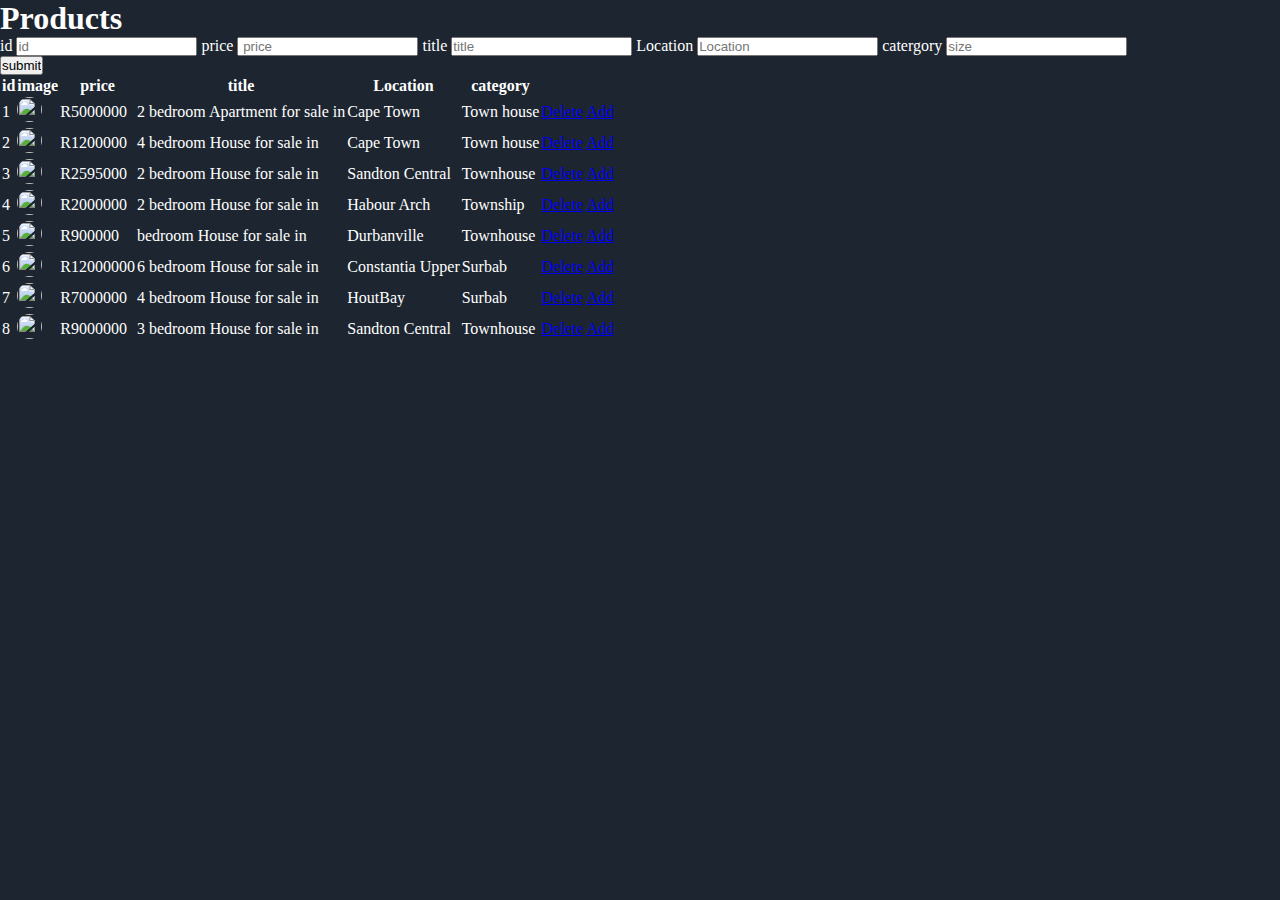
==== admin.html @ 9d43c22e "all my pages" ====
<!DOCTYPE html>
<html lang="en">
<head>
    <meta charset="UTF-8">
    <meta http-equiv="X-UA-Compatible" content="IE=edge">
    <meta name="viewport" content="width=device-width, initial-scale=1.0">
    <link href="https://cdn.jsdelivr.net/npm/bootstrap@5.0.2/dist/css/bootstrap.min.css" rel="stylesheet" integrity="sha384-EVSTQN3/azprG1Anm3QDgpJLIm9Nao0Yz1ztcQTwFspd3yD65VohhpuuCOmLASjC" crossorigin="anonymous">

    <link rel="stylesheet" href="admin.css">
    <title>Document</title>
</head>
<body>
    <section id="products">
    <div id="container">
      <div class="text-center">
        <h1>
          Products
        </h1>

      </div>

    </div>
    <div class="main row justify content center ">   <form id="items" class=" mt-5 d-flex-justify content center">
    <label for="item" class="col-10 mb-2" id="id">id</label>
    <input class="form-control" type="text" placeholder="id" aria-label="default input example" required>
    <label for="title" class="col-10 mb-2" id="price">price</label>
    <input class="form-control" type="text" placeholder=" price" aria-label="default input example" required>
    <label for="size" class="col-10 mb-2" id="title">title</label>
    <input class="form-control" type="text" placeholder="title" aria-label="default input example" required>
    <label for="size" class="col-10 mb-2" id="Location">Location</label>
    <input class="form-control" type="text" placeholder="Location" aria-label="default input example" required>
    <label for="size" class="col-10 mb-2" id="Category">catergory</label>
    <input class="form-control" type="text" placeholder="size" aria-label="default input example" required>
    <div><input type="submit" value="submit" class=" btn btn-success add-btn mt-4">
    </div>
 </form>
 <div class= "col-10 mt-5">
  <table class="table striped table-dark">
    <thead>
      <th>id</th>
      <th>image</th>
      <th>price</th>
      <th>title</th>
      <th>Location</th>
      <th>category</th>
     
    </thead>
    <tbody  id="product-list" class="delete">
    <tr>
      <td> 1
      </td><td>R500000
      </td>
      <td> 4 bedroom
      </td>
      <td>Cape Town</td>
      <td> Town house</td>
      <td><a href="#" class=" btn btn-warning bt-sm edit">Edit</a>
        <a href="#" type="reset" value="Reset" id="btn"class=" btn btn-danger bt-sm delete danger" onclick="DelProperty()">Delete</a>
        <a href="#" type="add" value="add" onclick="onclick" id="btn"class=" btn btn-primary bt-sm add" ondblclick="add()">Add</a>
      </td>
      
    </tr>

  </tbody>
  </table>
 </div>
</div>







  </section>

    <!-- <div class="container">
        <div class="row">
          <div class="col-lg-4 col-md-12 mt-5">
            <button type="button" class="btn btn-primary">Primary</button>
      
          </div>
      
          <div class="col-lg-4 col-md-6">
            <button type="button" class="btn btn-primary">Primary</button>
      
          </div>
      
          <div class="col-lg-4 col-md-6">
            <button type="button" class="btn btn-primary">Primary</button>
      
          </div>
        </div>
        </div>
        <select class="form-select" aria-label="Default select example">
            <option selected>Open this select menu</option>
            <option value="1">One</option>
            <option value="2">Two</option>
            <option value="3">Three</option>
          </select>
      </div> -->

<!-- </div> -->
<!-- <section id="products">

    <table class="table align-middle mb-0 bg-white">
        <thead class="bg-light">
          <tr>
            <th>Product</th>
            <th>Title</th>
            <th>Price</th>
            <th>Position</th>
            <th>Catagory</th>
          </tr>
        </thead>
        <tbody>
          <tr>
            <td>
              <div class="d-flex align-items-center">
                <img
                    src="https://mdbootstrap.com/img/new/avatars/8.jpg"
                    alt=""
                    style="width: 45px; height: 45px"
                    class="rounded-circle"
                    />
                <div class="ms-3">
                  <p class="fw-bold mb-1">John Doe</p>
                  <p class="text-muted mb-0">john.doe@gmail.com</p>
                </div>
              </div>
            </td>
            <td>
              <p class="fw-normal mb-1">Software engineer</p>
              <p class="text-muted mb-0">IT department</p>
            </td>
            <td>
              <span class="badge badge-success rounded-pill d-inline">Active</span>
            </td>
            <td>Senior</td>
            <td>
              <button type="button" class="btn btn-link btn-sm btn-rounded">
                Edit
              </button>
            </td>
          </tr>
          <tr>
            <td>
              <div class="d-flex align-items-center">
                <img
                    src="https://mdbootstrap.com/img/new/avatars/6.jpg"
                    class="rounded-circle"
                    alt=""
                    style="width: 45px; height: 45px"
                    />
                <div class="ms-3">
                  <p class="fw-bold mb-1">Alex Ray</p>
                  <p class="text-muted mb-0">alex.ray@gmail.com</p>
                </div>
              </div>
            </td>
            <td>
              <p class="fw-normal mb-1">Consultant</p>
              <p class="text-muted mb-0">Finance</p>
            </td>
            <td>
              <span class="badge badge-primary rounded-pill d-inline"
                    >Onboarding</span
                >
            </td>
            <td>Junior</td>
            <td>
              <button
                      type="button"
                      class="btn btn-link btn-rounded btn-sm fw-bold"
                      data-mdb-ripple-color="dark"
                      >
                Edit
              </button>
            </td>
          </tr>
          <tr>
            <td>
              <div class="d-flex align-items-center">
                <img
                    src="https://mdbootstrap.com/img/new/avatars/7.jpg"
                    class="rounded-circle"
                    alt=""
                    style="width: 45px; height: 45px"
                    />
                <div class="ms-3">
                  <p class="fw-bold mb-1">Kate Hunington</p>
                  <p class="text-muted mb-0">kate.hunington@gmail.com</p>
                </div>
              </div>
            </td>
            <td>
              <p class="fw-normal mb-1">Designer</p>
              <p class="text-muted mb-0">UI/UX</p>
            </td>
            <td>
              <span class="badge badge-warning rounded-pill d-inline">Awaiting</span>
            </td>
            <td>Senior</td>
            <td>
              <button
                      type="button"
                      class="btn btn-link btn-rounded btn-sm fw-bold"
                      data-mdb-ripple-color="dark"
                      >
                Edit
              </button>
            </td>
          </tr>
        </tbody>
      </table>












</section> -->

    <!-- <div class="container">


        <div class="card text-center">
            <div class="card-header">
              Featured
            </div>
            <div class="card-body">
              <h5 class="card-title">Special title treatment</h5>
              <p class="card-text">With supporting text below as a natural lead-in to additional content.</p>
              <a href="#" class="btn btn-primary">Go somewhere</a>
            </div>
            <div class="card-footer text-muted">
              2 days ago
            </div>
          </div>
    </div> -->

    <script src="https://cdn.jsdelivr.net/npm/bootstrap@5.0.2/dist/js/bootstrap.bundle.min.js" integrity="sha384-MrcW6ZMFYlzcLA8Nl+NtUVF0sA7MsXsP1UyJoMp4YLEuNSfAP+JcXn/tWtIaxVXM" crossorigin="anonymous"></script>

    <script src="admin.js"></script>
</body>
</html>
---- admin.css ----
#landing{

    background-position: center;
    background-attachment: fixed;
    background-size: cover;
    height: 100vh;
}

*{
    padding: 0%;
    margin: 0%;
    box-sizing: border-box;
}

body{
    color: white;
    background-color: #1d2630;
}
img{
    width: 25px;
    height: 25px;
    border-radius: 50%;
}
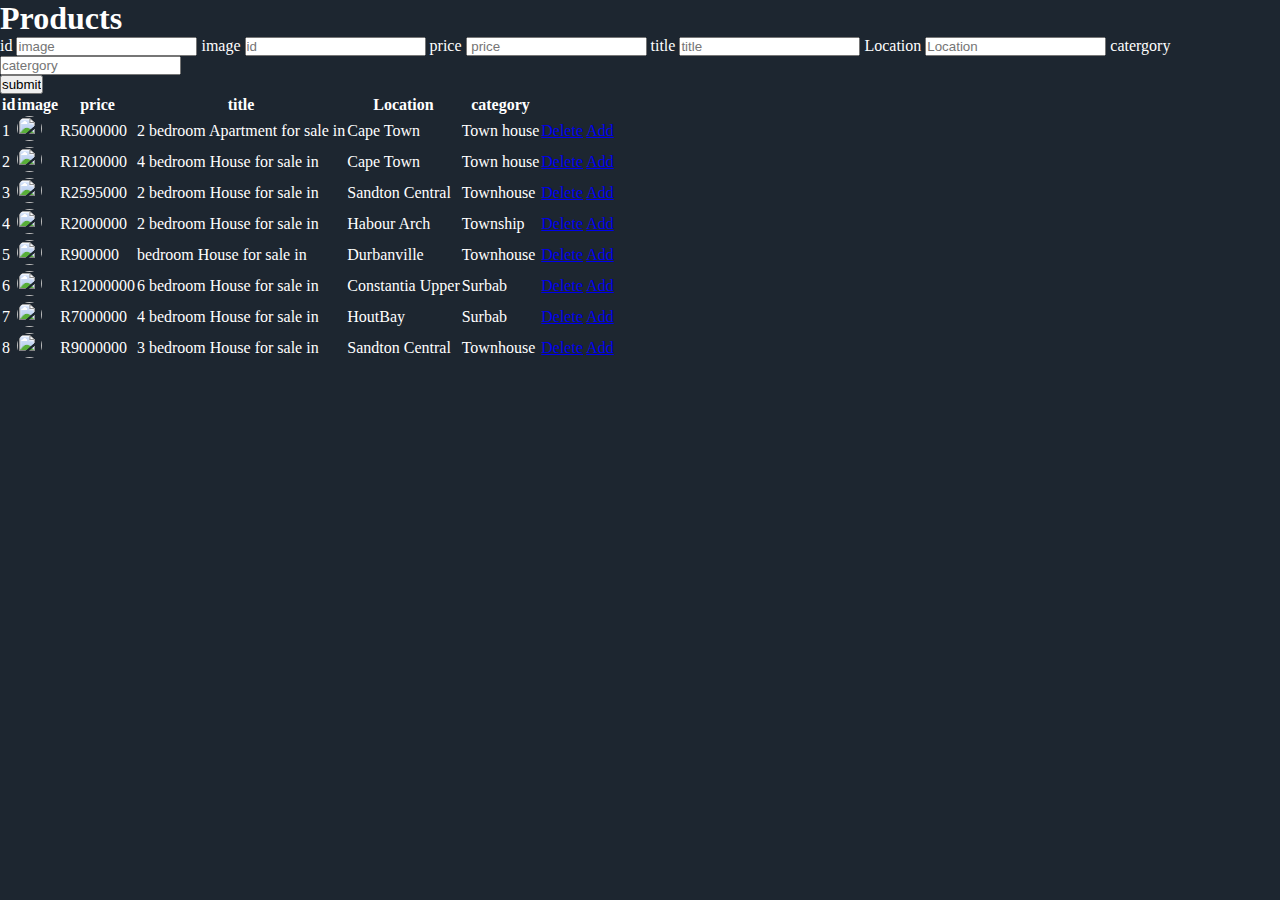
==== commit b16ca5aa: "add" ====
--- a/admin.html
+++ b/admin.html
@@ -22,18 +22,31 @@
     </div>
     <div class="main row justify content center ">   <form id="items" class=" mt-5 d-flex-justify content center">
     <label for="item" class="col-10 mb-2" id="id">id</label>
-    <input class="form-control" type="text" placeholder="id" aria-label="default input example" required>
+    <input class="form-control" type="text" placeholder="image" aria-label="default input example" >
+    <label for="title" class="col-10 mb-2" id="image">image</label>
+    <input class="form-control" type="text" placeholder="id" aria-label="default input example" >
     <label for="title" class="col-10 mb-2" id="price">price</label>
-    <input class="form-control" type="text" placeholder=" price" aria-label="default input example" required>
+    <input class="form-control" type="text" placeholder=" price" aria-label="default input example" >
     <label for="size" class="col-10 mb-2" id="title">title</label>
-    <input class="form-control" type="text" placeholder="title" aria-label="default input example" required>
+    <input class="form-control" type="text" placeholder="title" aria-label="default input example" >
     <label for="size" class="col-10 mb-2" id="Location">Location</label>
-    <input class="form-control" type="text" placeholder="Location" aria-label="default input example" required>
+    <input class="form-control" type="text" placeholder="Location" aria-label="default input example" >
     <label for="size" class="col-10 mb-2" id="Category">catergory</label>
-    <input class="form-control" type="text" placeholder="size" aria-label="default input example" required>
-    <div><input type="submit" value="submit" class=" btn btn-success add-btn mt-4">
+    <input class="form-control" type="text" placeholder="catergory" aria-label="default input example" >
+    <div><input type="submit" value="submit"  class=" btn btn-success add-btn mt-4">
     </div>
  </form>
+
+
+
+
+
+
+
+
+
+
+ 
  <div class= "col-10 mt-5">
   <table class="table striped table-dark">
     <thead>
@@ -46,7 +59,7 @@
      
     </thead>
     <tbody  id="product-list" class="delete">
-    <tr>
+    <tr id="row">
       <td> 1
       </td><td>R500000
       </td>
@@ -56,7 +69,10 @@
       <td> Town house</td>
       <td><a href="#" class=" btn btn-warning bt-sm edit">Edit</a>
         <a href="#" type="reset" value="Reset" id="btn"class=" btn btn-danger bt-sm delete danger" onclick="DelProperty()">Delete</a>
-        <a href="#" type="add" value="add" onclick="onclick" id="btn"class=" btn btn-primary bt-sm add" ondblclick="add()">Add</a>
+        <a href="#" type="add" value="add"  id="btn"class=" btn btn-primary bt-sm add" onclick="addRow()">Add</a>
+        
+        
+        
       </td>
       
     </tr>
